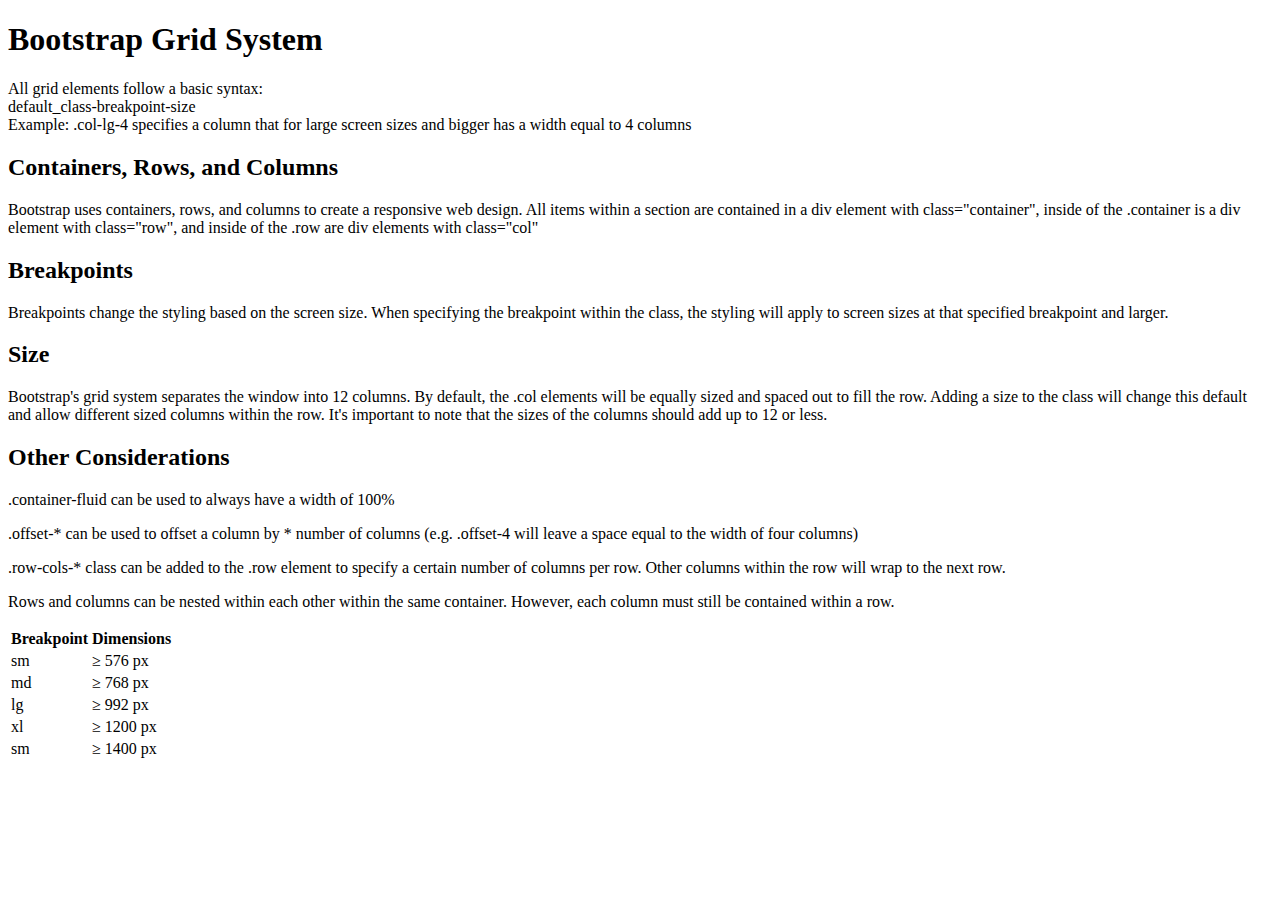
==== grid.html @ ff651a2c "Add files via upload" ====
<!DOCTYPE html>
<html lang="en">
<head>
    <meta charset="UTF-8">
    <meta name="viewport" content="width=device-width, initial-scale=1.0">
    <title>BS Grid System</title>

    <!--STYLESHEETS-->
    <link href="https://cdn.jsdelivr.net/npm/bootstrap@5.3.0/dist/css/bootstrap.min.css" rel="stylesheet" integrity="sha384-9ndCyUaIbzAi2FUVXJi0CjmCapSmO7SnpJef0486qhLnuZ2cdeRhO02iuK6FUUVM" crossorigin="anonymous">
    <link rel="stylesheet" href="css/main.css">
</head>

<body>
    <div class="container">
        <div class="row">
            <div class="col">
                <h1>Bootstrap Grid System</h1>
            </div>
        </div>
        <div class="row">
            <div class="col">
                <p>All grid elements follow a basic syntax: <br>
                default_class-breakpoint-size <br>
                Example: .col-lg-4 specifies a column that for large screen sizes and bigger has a width equal to 4 columns
                </p>
            </div>
        </div>
        <div class="row">
            <div class="col">
                <h2>Containers, Rows, and Columns</h2>
                <p>Bootstrap uses containers, rows, and columns to create a responsive web design. All items within a section are contained in a div element with class="container", inside of the .container is a div element with class="row", and inside of the .row are div elements with class="col"</p>
            </div>
            <div class="col">
                <h2>Breakpoints</h2>
                <p>Breakpoints change the styling based on the screen size. When specifying the breakpoint within the class, the styling will apply to screen sizes at that specified breakpoint and larger.</p>
            </div>
            <div class="col">
                <h2>Size</h2>
                <p>Bootstrap's grid system separates the window into 12 columns. By default, the .col elements will be equally sized and spaced out to fill the row. Adding a size to the class will change this default and allow different sized columns within the row. It's important to note that the sizes of the columns should add up to 12 or less.</p>
            </div>
        </div>
        <div class="row">
            <div class="col">
                <h2>Other Considerations</h2>
                <p>.container-fluid can be used to always have a width of 100%</p>
                <p>.offset-* can be used to offset a column by * number of columns (e.g. .offset-4 will leave a space equal to the width of four columns)</p>
                <p>.row-cols-* class can be added to the .row element to specify a certain number of columns per row. Other columns within the row will wrap to the next row.</p>
                <p>Rows and columns can be nested within each other within the same container. However, each column must still be contained within a row.</p>
            </div>
        </div>
    </div>
    <div class="container">
        <table class="table table-striped">
            <tr>
                <th>Breakpoint</th>
                <th>Dimensions</th>
            </tr>
            <tr>
                <td>sm</td>
                <td>&ge; 576 px</td>
            </tr>
            <tr>
                <td>md</td>
                <td>&ge; 768 px</td>
            </tr>
            <tr>
                <td>lg</td>
                <td>&ge; 992 px</td>
            </tr>
            <tr>
                <td>xl</td>
                <td>&ge; 1200 px</td>
            </tr>
            <tr>
                <td>sm</td>
                <td>&ge; 1400 px</td>
            </tr>
        </table>
    </div>
</body>
</html>
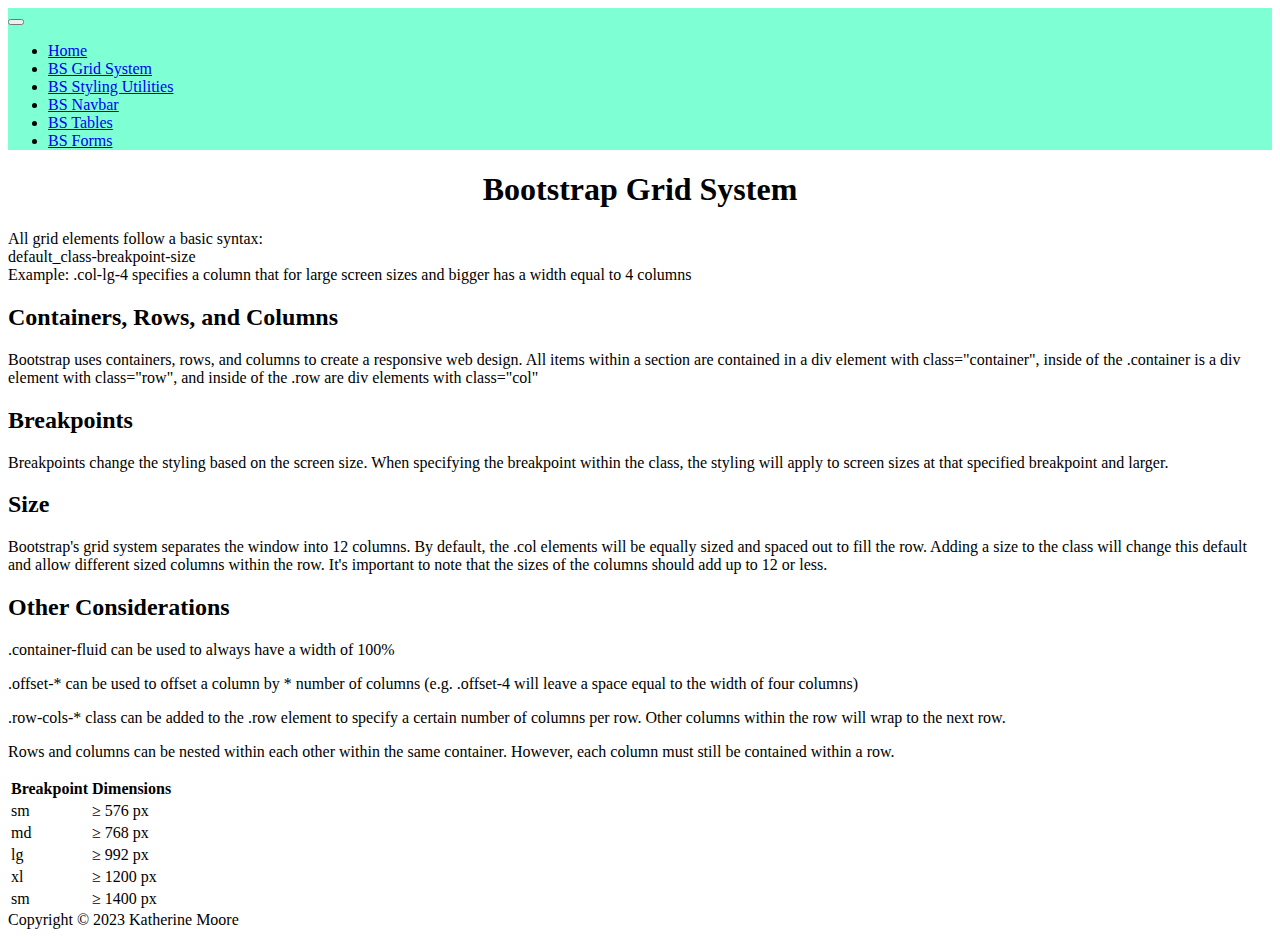
==== commit 798b23d5: "Navbar page, added code examples, styling for code" ====
--- a/grid.html
+++ b/grid.html
@@ -11,6 +11,35 @@
 </head>
 
 <body>
+    <nav class="navbar navbar-expand-lg sticky-top mb-4">
+        <div class="container">
+            <button class="navbar-toggler" type="button" data-bs-toggle="collapse" data-bs-target="#main-nav" aria-controls="main-nav" aria-expanded="false" aria-label="Toggle navigation"><span class="navbar-toggler-icon"></span></button>
+            <div class="collapse navbar-collapse" id="main-nav">
+                <ul class="nav">
+                    <li class="nav-item nav-link">
+                        <a href="index.html" class="nav-link">Home</a>
+                    </li>
+                    <li class="nav-item nav-link">
+                        <a href="grid.html" class="nav-link active">BS Grid System</a>
+                    </li>
+                    <li class="nav-item nav-link">
+                        <a href="styling_utilities.html" class="nav-link">BS Styling Utilities</a>
+                    </li>
+                    <li class="nav-item nav-link">
+                        <a href="navbar.html" class="nav-link">BS Navbar</a>
+                    </li>
+                    <li class="nav-item nav-link">
+                        <a href="tables.html" class="nav-link">BS Tables</a>
+                    </li>
+                    <li class="nav-item nav-link">
+                        <a href="forms.html" class="nav-link">BS Forms</a>
+                    </li>
+                </ul>
+            </div>
+        </div>
+    </nav>
+
+    <main>
     <div class="container">
         <div class="row">
             <div class="col">
@@ -18,7 +47,7 @@
             </div>
         </div>
         <div class="row">
-            <div class="col">
+            <div class="col-md">
                 <p>All grid elements follow a basic syntax: <br>
                 default_class-breakpoint-size <br>
                 Example: .col-lg-4 specifies a column that for large screen sizes and bigger has a width equal to 4 columns
@@ -26,11 +55,11 @@
             </div>
         </div>
         <div class="row">
-            <div class="col">
+            <div class="col-md">
                 <h2>Containers, Rows, and Columns</h2>
                 <p>Bootstrap uses containers, rows, and columns to create a responsive web design. All items within a section are contained in a div element with class="container", inside of the .container is a div element with class="row", and inside of the .row are div elements with class="col"</p>
             </div>
-            <div class="col">
+            <div class="col-md">
                 <h2>Breakpoints</h2>
                 <p>Breakpoints change the styling based on the screen size. When specifying the breakpoint within the class, the styling will apply to screen sizes at that specified breakpoint and larger.</p>
             </div>
@@ -77,5 +106,12 @@
             </tr>
         </table>
     </div>
+    </main>
+
+    <footer class="d-flex justify-content-center">
+        Copyright &copy; 2023 Katherine Moore
+    </footer>
+
+    <script src="https://cdn.jsdelivr.net/npm/bootstrap@5.3.0/dist/js/bootstrap.bundle.min.js" integrity="sha384-geWF76RCwLtnZ8qwWowPQNguL3RmwHVBC9FhGdlKrxdiJJigb/j/68SIy3Te4Bkz" crossorigin="anonymous"></script>
 </body>
 </html>--- a/css/main.css
+++ b/css/main.css
@@ -0,0 +1,24 @@
+h1 {
+    text-align: center;
+}
+
+.navbar {
+    background-color: aquamarine;
+}
+
+
+/* CODE FORMATTING */
+#code {
+    overflow-wrap: break-word;
+}
+code .element {
+    color: navy;
+}
+
+code .attribute {
+    color: darkred;
+}
+
+code .value {
+    color: darkorchid;
+}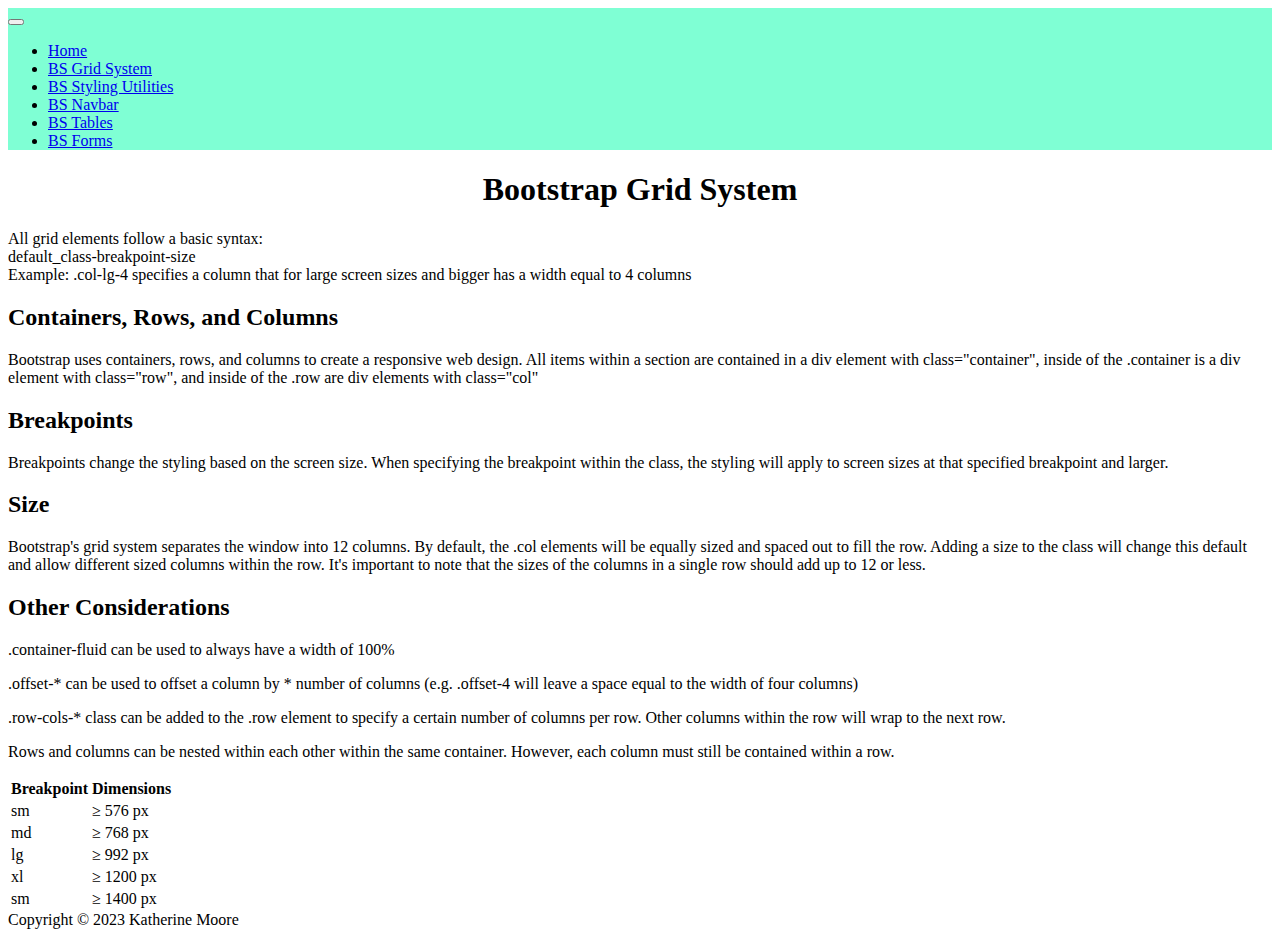
==== commit ef38ed33: "Updated homepage; moved notes on site to .md file" ====
--- a/grid.html
+++ b/grid.html
@@ -65,7 +65,7 @@
             </div>
             <div class="col">
                 <h2>Size</h2>
-                <p>Bootstrap's grid system separates the window into 12 columns. By default, the .col elements will be equally sized and spaced out to fill the row. Adding a size to the class will change this default and allow different sized columns within the row. It's important to note that the sizes of the columns should add up to 12 or less.</p>
+                <p>Bootstrap's grid system separates the window into 12 columns. By default, the .col elements will be equally sized and spaced out to fill the row. Adding a size to the class will change this default and allow different sized columns within the row. It's important to note that the sizes of the columns in a single row should add up to 12 or less.</p>
             </div>
         </div>
         <div class="row">
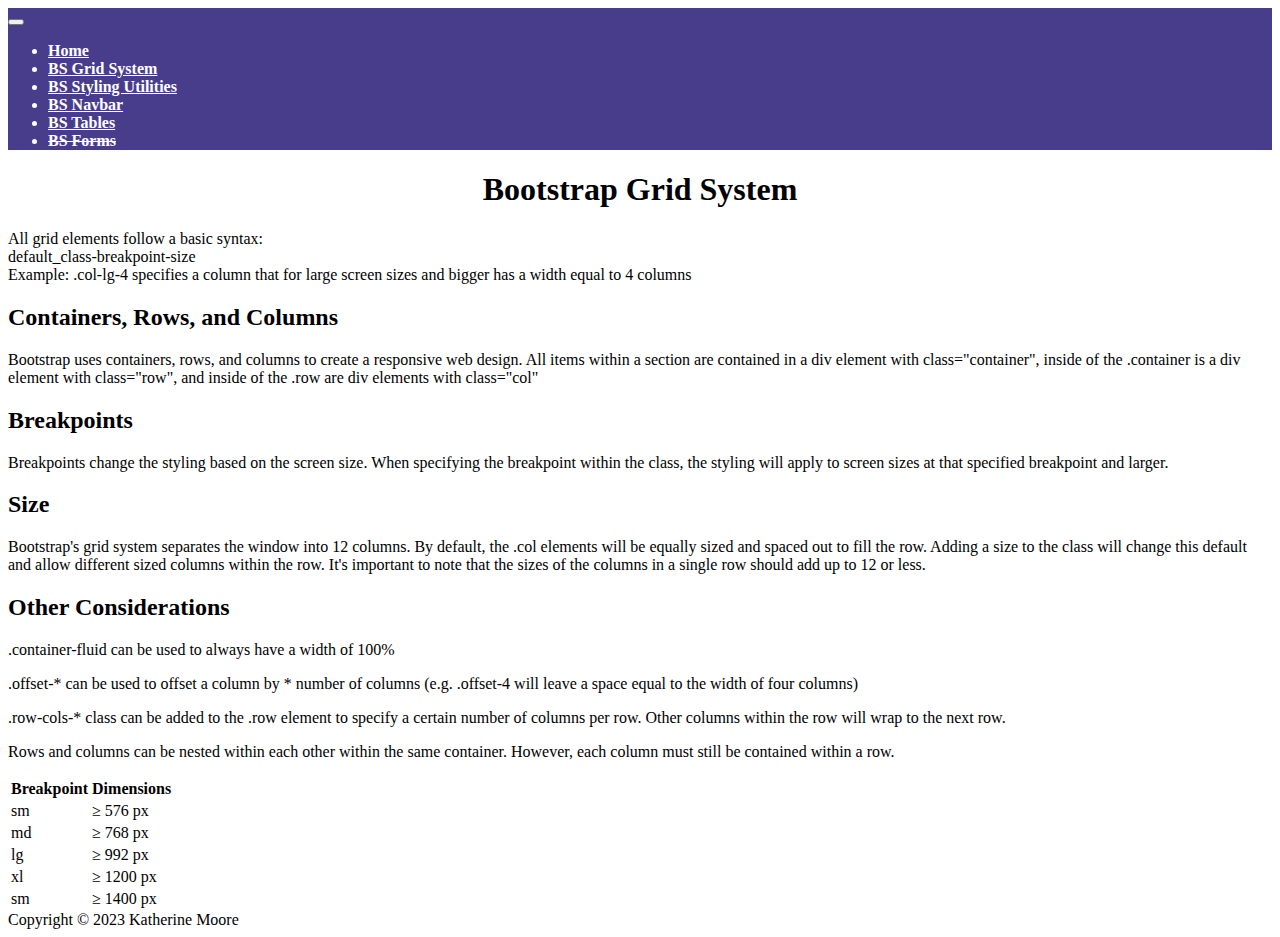
==== commit e45b27a3: "Added styling. Submitted for grading" ====
--- a/grid.html
+++ b/grid.html
@@ -11,6 +11,7 @@
 </head>
 
 <body>
+<header>
     <nav class="navbar navbar-expand-lg sticky-top mb-4">
         <div class="container">
             <button class="navbar-toggler" type="button" data-bs-toggle="collapse" data-bs-target="#main-nav" aria-controls="main-nav" aria-expanded="false" aria-label="Toggle navigation"><span class="navbar-toggler-icon"></span></button>
@@ -32,12 +33,13 @@
                         <a href="tables.html" class="nav-link">BS Tables</a>
                     </li>
                     <li class="nav-item nav-link">
-                        <a href="forms.html" class="nav-link">BS Forms</a>
+                        <a href="forms.html" class="nav-link disabled">BS Forms</a>
                     </li>
                 </ul>
             </div>
         </div>
     </nav>
+</header>
 
     <main>
     <div class="container">
--- a/css/main.css
+++ b/css/main.css
@@ -3,7 +3,23 @@
 }
 
 .navbar {
-    background-color: aquamarine;
+    background-color: darkslateblue;
+}
+
+.nav-link {
+    color: white;
+    font-weight: bold;
+}
+
+.nav-link:hover {
+    color: lightsalmon;
+    text-decoration: underline;
+}
+
+.disabled {
+    color: white;
+    font-weight: light;
+    text-decoration: line-through;
 }
 
 
